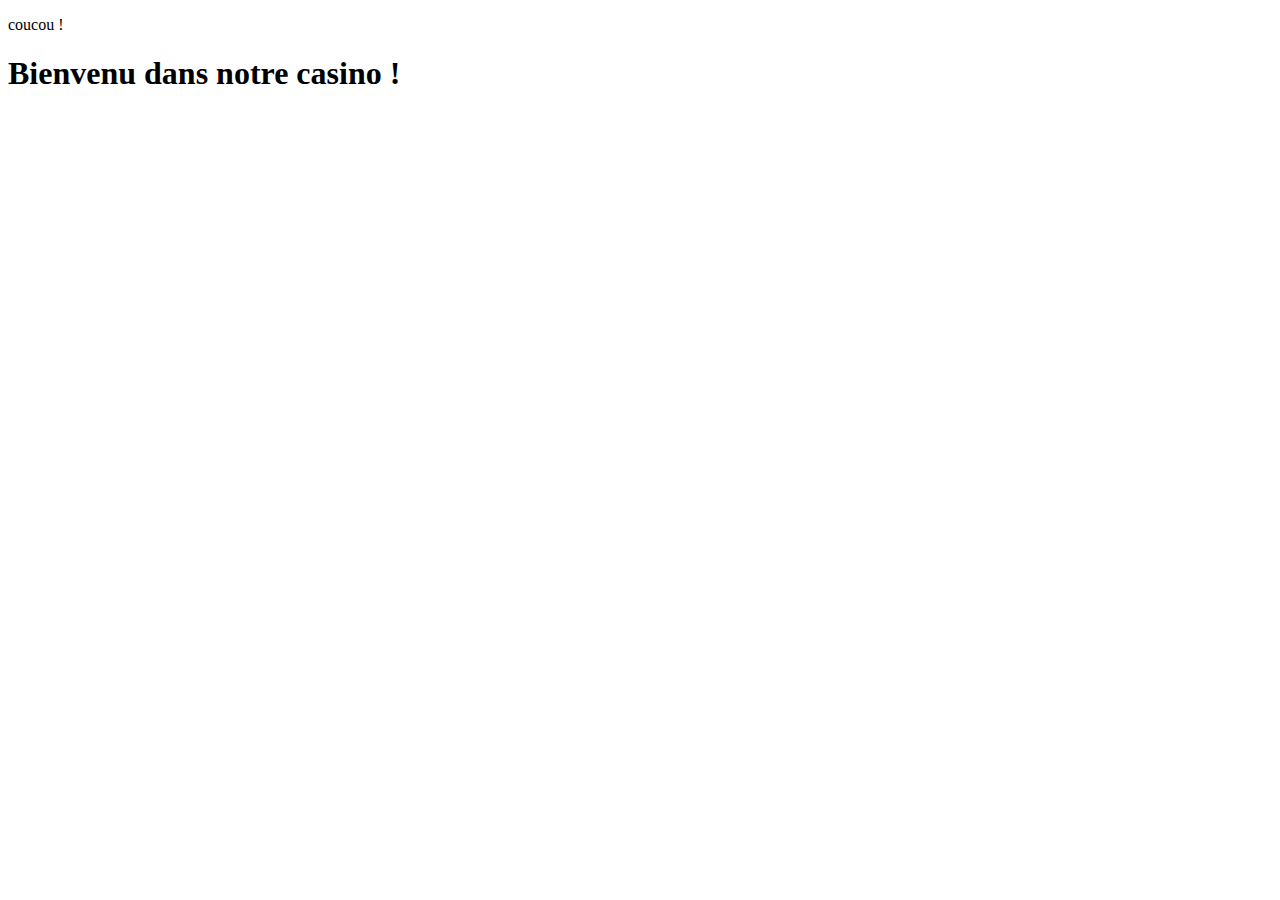
==== main_page/index.html @ 7aa82bd3 "rnagement" ====
<!DOCTYPE html>
<html lang="fr">
<head>
    <meta charset="UTF-8">
    <meta name="viewport" content="width=device-width, initial-scale=1.0">
    <title>Hetic Casino !</title>
</head>
<body>
    <p>coucou !</p>
    <h1>Bienvenu dans notre casino !</h1>
</body>
</html>
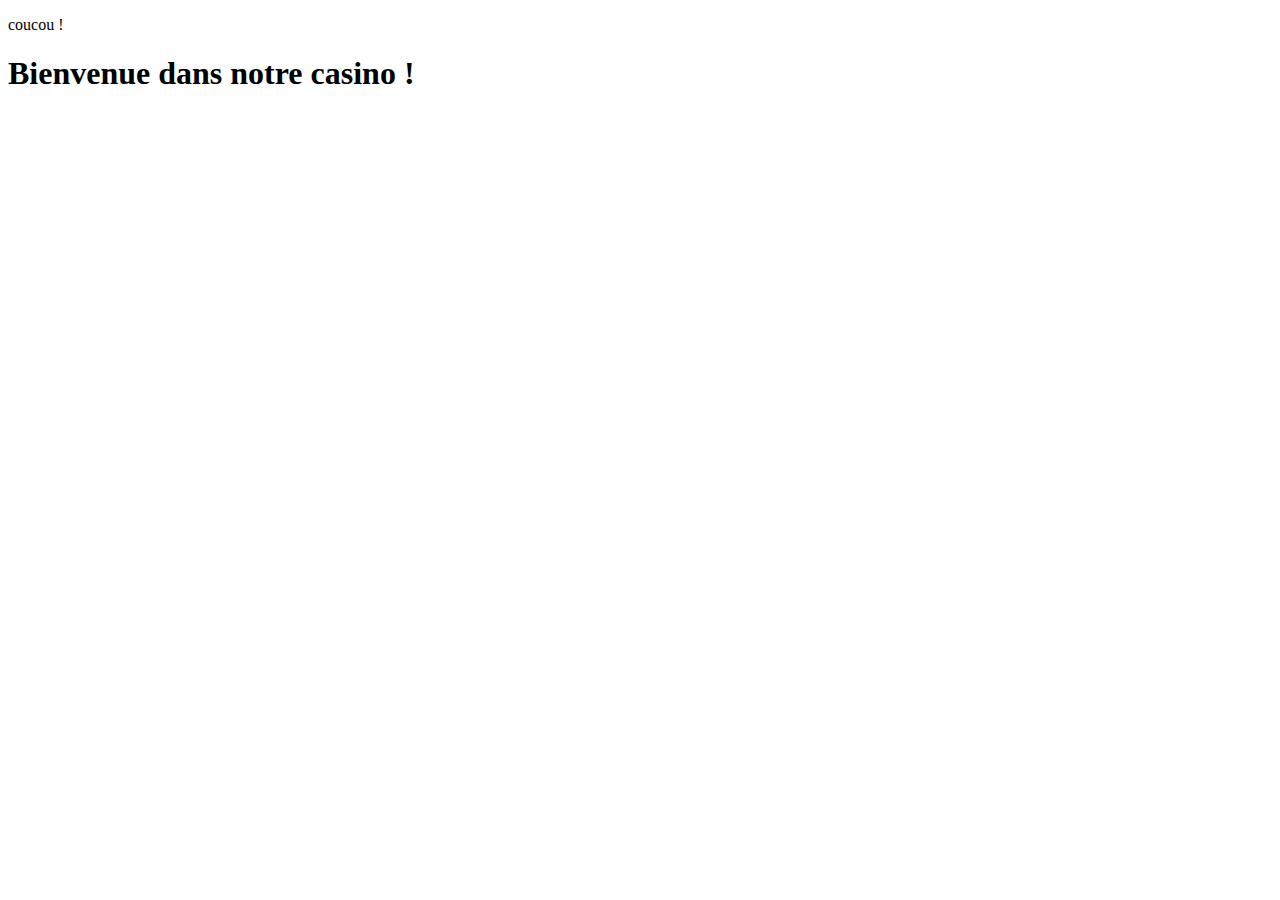
==== commit 8f49dd35: "Merge branch 'main' of https://github.com/Eyvve/Projet-Front-End into main" ====
--- a/main_page/index.html
+++ b/main_page/index.html
@@ -7,6 +7,6 @@
 </head>
 <body>
     <p>coucou !</p>
-    <h1>Bienvenu dans notre casino !</h1>
+    <h1>Bienvenue dans notre casino !</h1>
 </body>
 </html>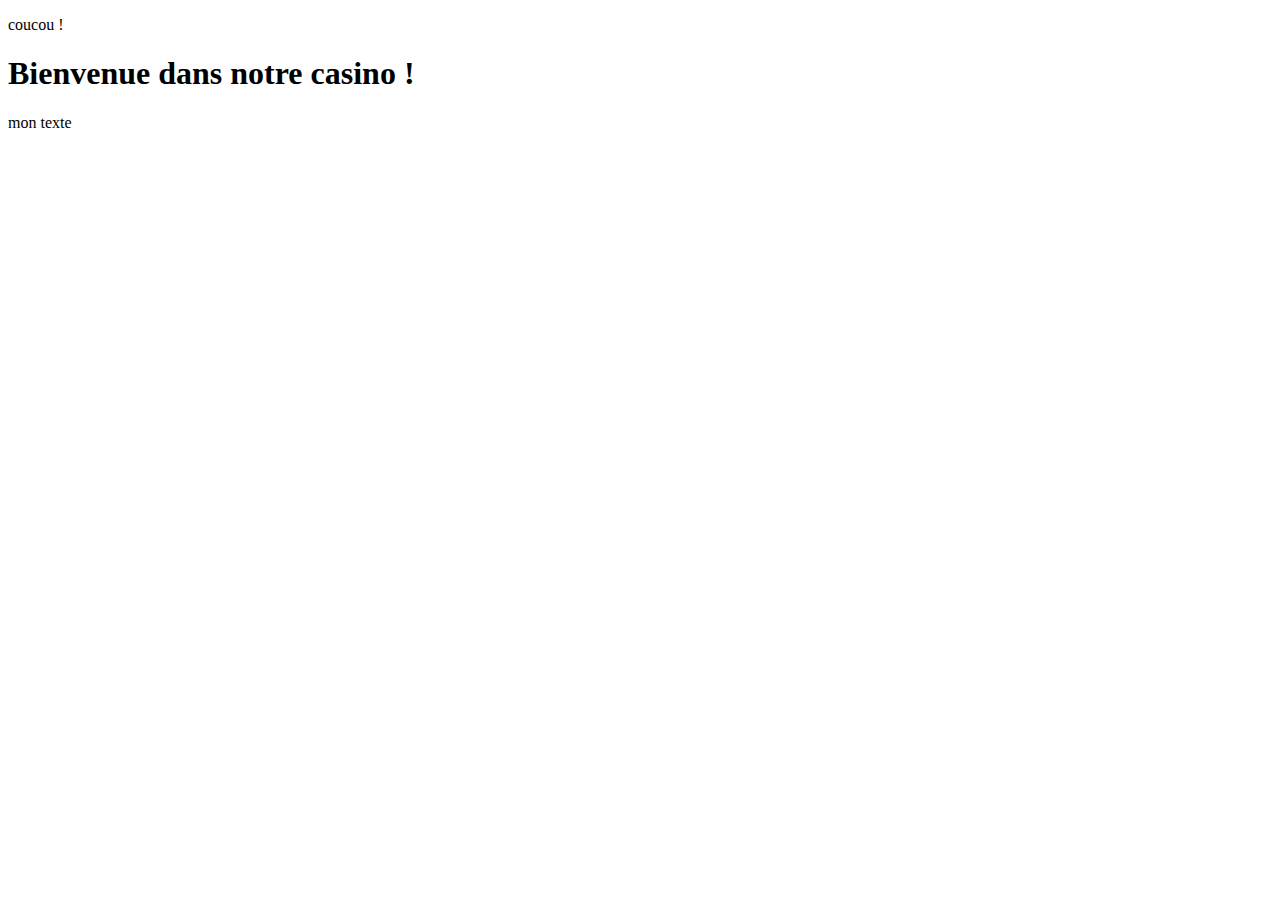
==== commit c735d007: "rajout du paragraphe" ====
--- a/main_page/index.html
+++ b/main_page/index.html
@@ -8,5 +8,6 @@
 <body>
     <p>coucou !</p>
     <h1>Bienvenue dans notre casino !</h1>
+    <p>mon texte</p>
 </body>
 </html>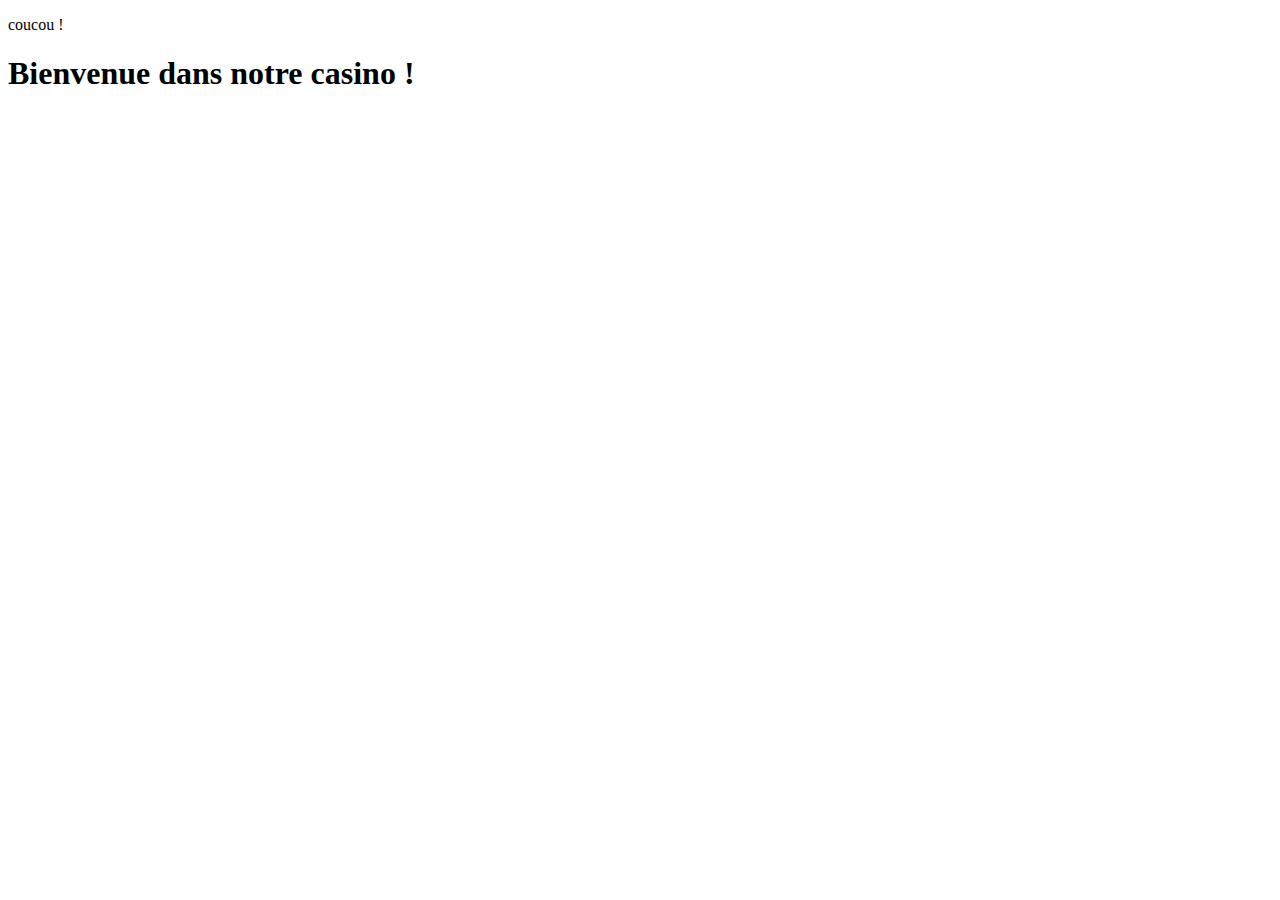
==== commit 0b55b085: "bye mon texte" ====
--- a/main_page/index.html
+++ b/main_page/index.html
@@ -8,6 +8,5 @@
 <body>
     <p>coucou !</p>
     <h1>Bienvenue dans notre casino !</h1>
-    <p>mon texte</p>
 </body>
 </html>